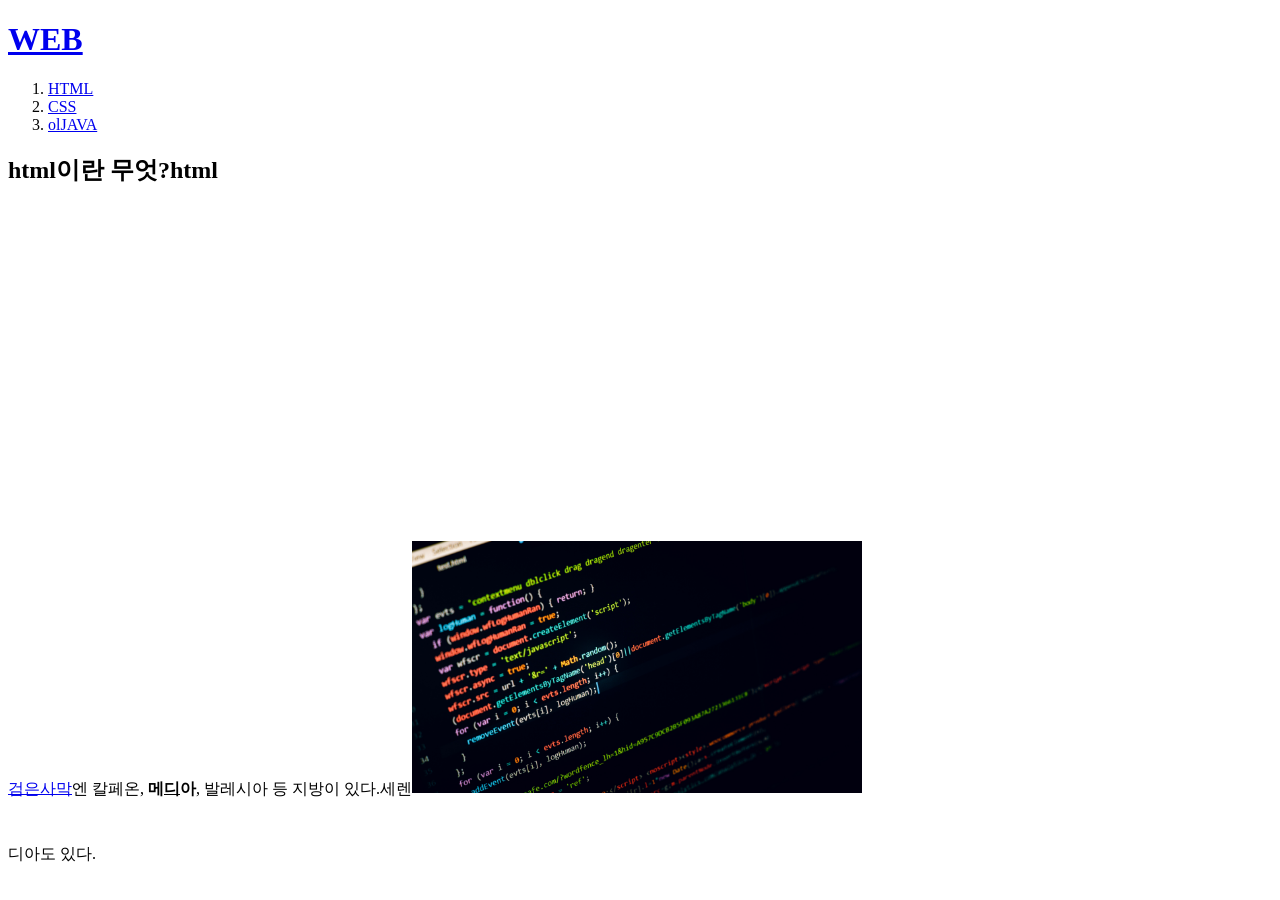
==== index.html @ a8158c18 "Add files via upload" ====
<!doctype html>
<html>
<head>
  <title>WEB1 - html</title>
  <meta charset="utf-8">
  <!-- Global site tag (gtag.js) - Google Analytics -->
<script async src="https://www.googletagmanager.com/gtag/js?id=UA-148326249-1"></script>
<script>
  window.dataLayer = window.dataLayer || [];
  function gtag(){dataLayer.push(arguments);}
  gtag('js', new Date());

  gtag('config', 'UA-148326249-1');
</script>

</head>
<body>
  <h1><a href="index.html">WEB</a></h1>

  <ol>
    <li><a href="1.html">HTML</a></li>
    <li><a href="2.html">CSS</a></li>
    <li><a href="3.html">olJAVA</a></li>
  </ol>

  <h2>html이란 무엇?html</h2>
  <p>
    <iframe width="560" height="315"
    src="https://www.youtube.com/embed/6lJG70sbhkI"
    frameborder="0" allow="accelerometer; autoplay;
    encrypted-media; gyroscope; picture-in-picture"
     allowfu
     llscreen></iframe>
  </p>
  <p><a title="df" href="https://www.w3.org/TR/html51/
    " target="_blank">검은사막</a>엔 칼페온, <strong>메<u>디</u>아</strong>,
     발레시아 등 지방이 있다.세렌<img src="d1.jpg" width="450">
  </p><p style="margin-top:45px;">디아도 있다.</p>
  <p>
    <div id="disqus_thread"></div>
    <script>

    /**
    *  RECOMMENDED CONFIGURATION VARIABLES: EDIT AND UNCOMMENT THE SECTION BELOW TO INSERT DYNAMIC VALUES FROM YOUR PLATFORM OR CMS.
    *  LEARN WHY DEFINING THESE VARIABLES IS IMPORTANT: https://disqus.com/admin/universalcode/#configuration-variables*/
    /*
    var disqus_config = function () {
    this.page.url = PAGE_URL;  // Replace PAGE_URL with your page's canonical URL variable
    this.page.identifier = PAGE_IDENTIFIER; // Replace PAGE_IDENTIFIER with your page's unique identifier variable
    };
    */
    (function() { // DON'T EDIT BELOW THIS LINE
    var d = document, s = d.createElement('script');
    s.src = 'https://web1-lgnbnr3iy4.disqus.com/embed.js';
    s.setAttribute('data-timestamp', +new Date());
    (d.head || d.body).appendChild(s);
    })();
    </script>
    <noscript>Please enable JavaScript to view the <a href="https://disqus.com/?ref_noscript">comments powered by Disqus.</a></noscript>

  </p>
    <!--Start of Tawk.to Script-->
    <script type="text/javascript">
    var Tawk_API=Tawk_API||{}, Tawk_LoadStart=new Date();
    (function(){
    var s1=document.createElement("script"),s0=document.getElementsByTagName("script")[0];
    s1.async=true;
    s1.src='https://embed.tawk.to/5d84aaedc22bdd393bb6de29/default';
    s1.charset='UTF-8';
    s1.setAttribute('crossorigin','*');
    s0.parentNode.insertBefore(s1,s0);
    })();
    </script>
    <!--End of Tawk.to Script-->
</body>
</html>
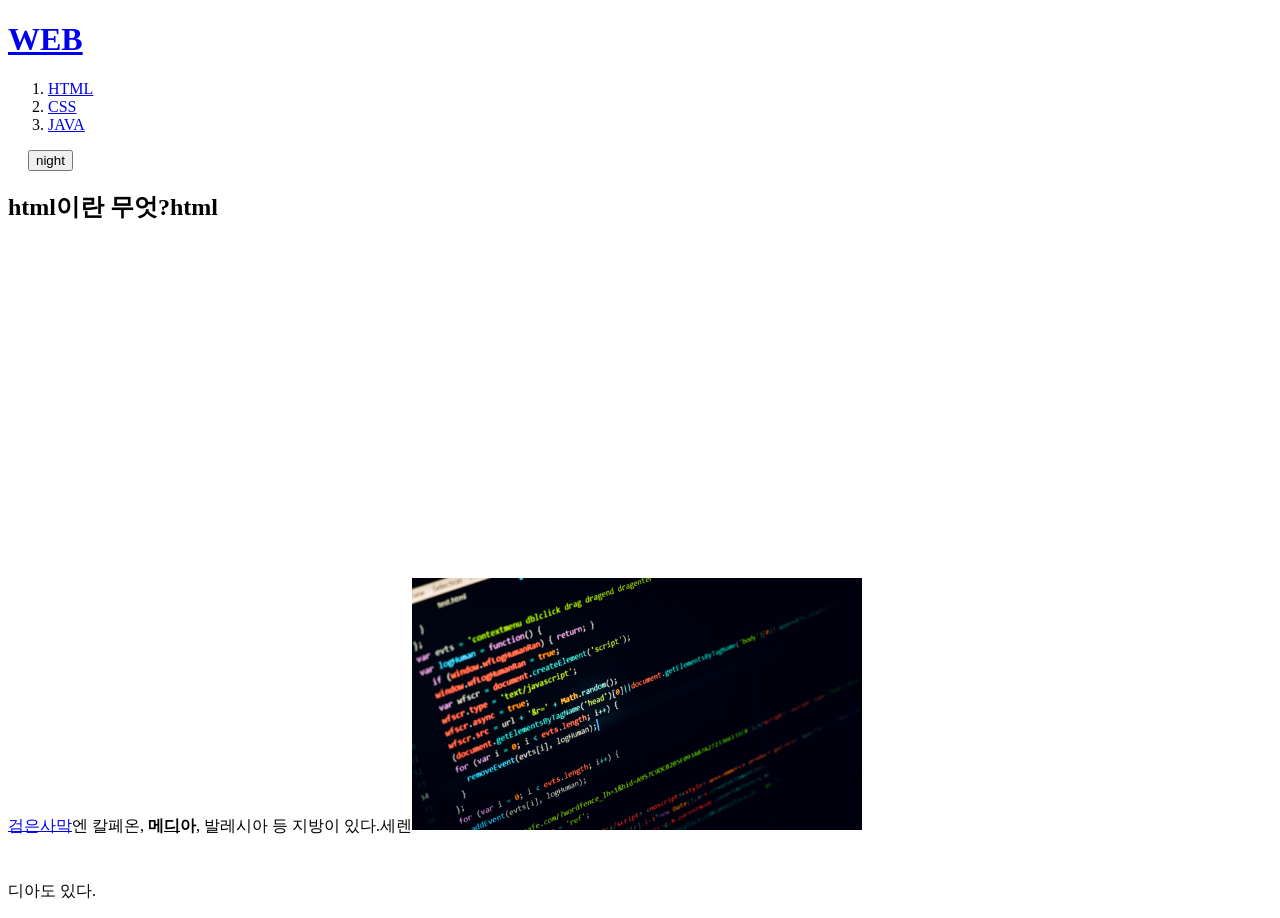
==== commit 67baed75: "Add files via upload" ====
--- a/index.html
+++ b/index.html
@@ -3,6 +3,9 @@
 <head>
   <title>WEB1 - html</title>
   <meta charset="utf-8">
+  <script type="text/javascript"src="colors.js">
+
+  </script>
   <!-- Global site tag (gtag.js) - Google Analytics -->
 <script async src="https://www.googletagmanager.com/gtag/js?id=UA-148326249-1"></script>
 <script>
@@ -20,10 +23,13 @@
   <ol>
     <li><a href="1.html">HTML</a></li>
     <li><a href="2.html">CSS</a></li>
-    <li><a href="3.html">olJAVA</a></li>
+    <li><a href="3.html">JAVA</a></li>
   </ol>
+  <input style="margin-left:20px;" type="button" value="night" onclick="
+    nightDayHandler(this);
+  ">
+  <h2>html이란 무엇?html</h2>
 
-  <h2>html이란 무엇?html</h2>
   <p>
     <iframe width="560" height="315"
     src="https://www.youtube.com/embed/6lJG70sbhkI"
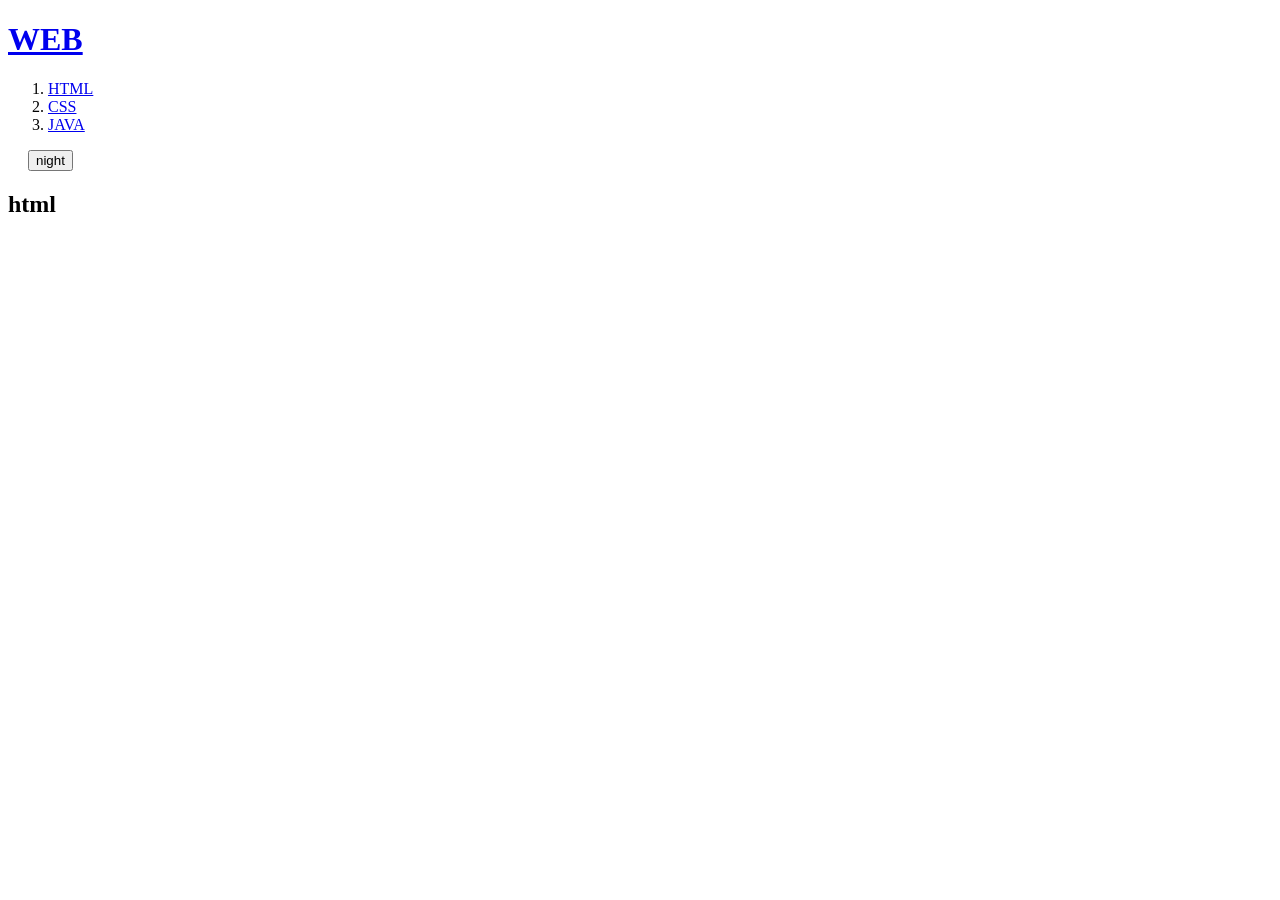
==== commit 7fad80f8: "Update index.html" ====
--- a/index.html
+++ b/index.html
@@ -28,7 +28,7 @@
   <input style="margin-left:20px;" type="button" value="night" onclick="
     nightDayHandler(this);
   ">
-  <h2>html이란 무엇?html</h2>
+  <h2>html</h2>
 
   <p>
     <iframe width="560" height="315"
@@ -38,45 +38,7 @@
      allowfu
      llscreen></iframe>
   </p>
-  <p><a title="df" href="https://www.w3.org/TR/html51/
-    " target="_blank">검은사막</a>엔 칼페온, <strong>메<u>디</u>아</strong>,
-     발레시아 등 지방이 있다.세렌<img src="d1.jpg" width="450">
-  </p><p style="margin-top:45px;">디아도 있다.</p>
-  <p>
-    <div id="disqus_thread"></div>
-    <script>
+  
 
-    /**
-    *  RECOMMENDED CONFIGURATION VARIABLES: EDIT AND UNCOMMENT THE SECTION BELOW TO INSERT DYNAMIC VALUES FROM YOUR PLATFORM OR CMS.
-    *  LEARN WHY DEFINING THESE VARIABLES IS IMPORTANT: https://disqus.com/admin/universalcode/#configuration-variables*/
-    /*
-    var disqus_config = function () {
-    this.page.url = PAGE_URL;  // Replace PAGE_URL with your page's canonical URL variable
-    this.page.identifier = PAGE_IDENTIFIER; // Replace PAGE_IDENTIFIER with your page's unique identifier variable
-    };
-    */
-    (function() { // DON'T EDIT BELOW THIS LINE
-    var d = document, s = d.createElement('script');
-    s.src = 'https://web1-lgnbnr3iy4.disqus.com/embed.js';
-    s.setAttribute('data-timestamp', +new Date());
-    (d.head || d.body).appendChild(s);
-    })();
-    </script>
-    <noscript>Please enable JavaScript to view the <a href="https://disqus.com/?ref_noscript">comments powered by Disqus.</a></noscript>
-
-  </p>
-    <!--Start of Tawk.to Script-->
-    <script type="text/javascript">
-    var Tawk_API=Tawk_API||{}, Tawk_LoadStart=new Date();
-    (function(){
-    var s1=document.createElement("script"),s0=document.getElementsByTagName("script")[0];
-    s1.async=true;
-    s1.src='https://embed.tawk.to/5d84aaedc22bdd393bb6de29/default';
-    s1.charset='UTF-8';
-    s1.setAttribute('crossorigin','*');
-    s0.parentNode.insertBefore(s1,s0);
-    })();
-    </script>
-    <!--End of Tawk.to Script-->
 </body>
 </html>
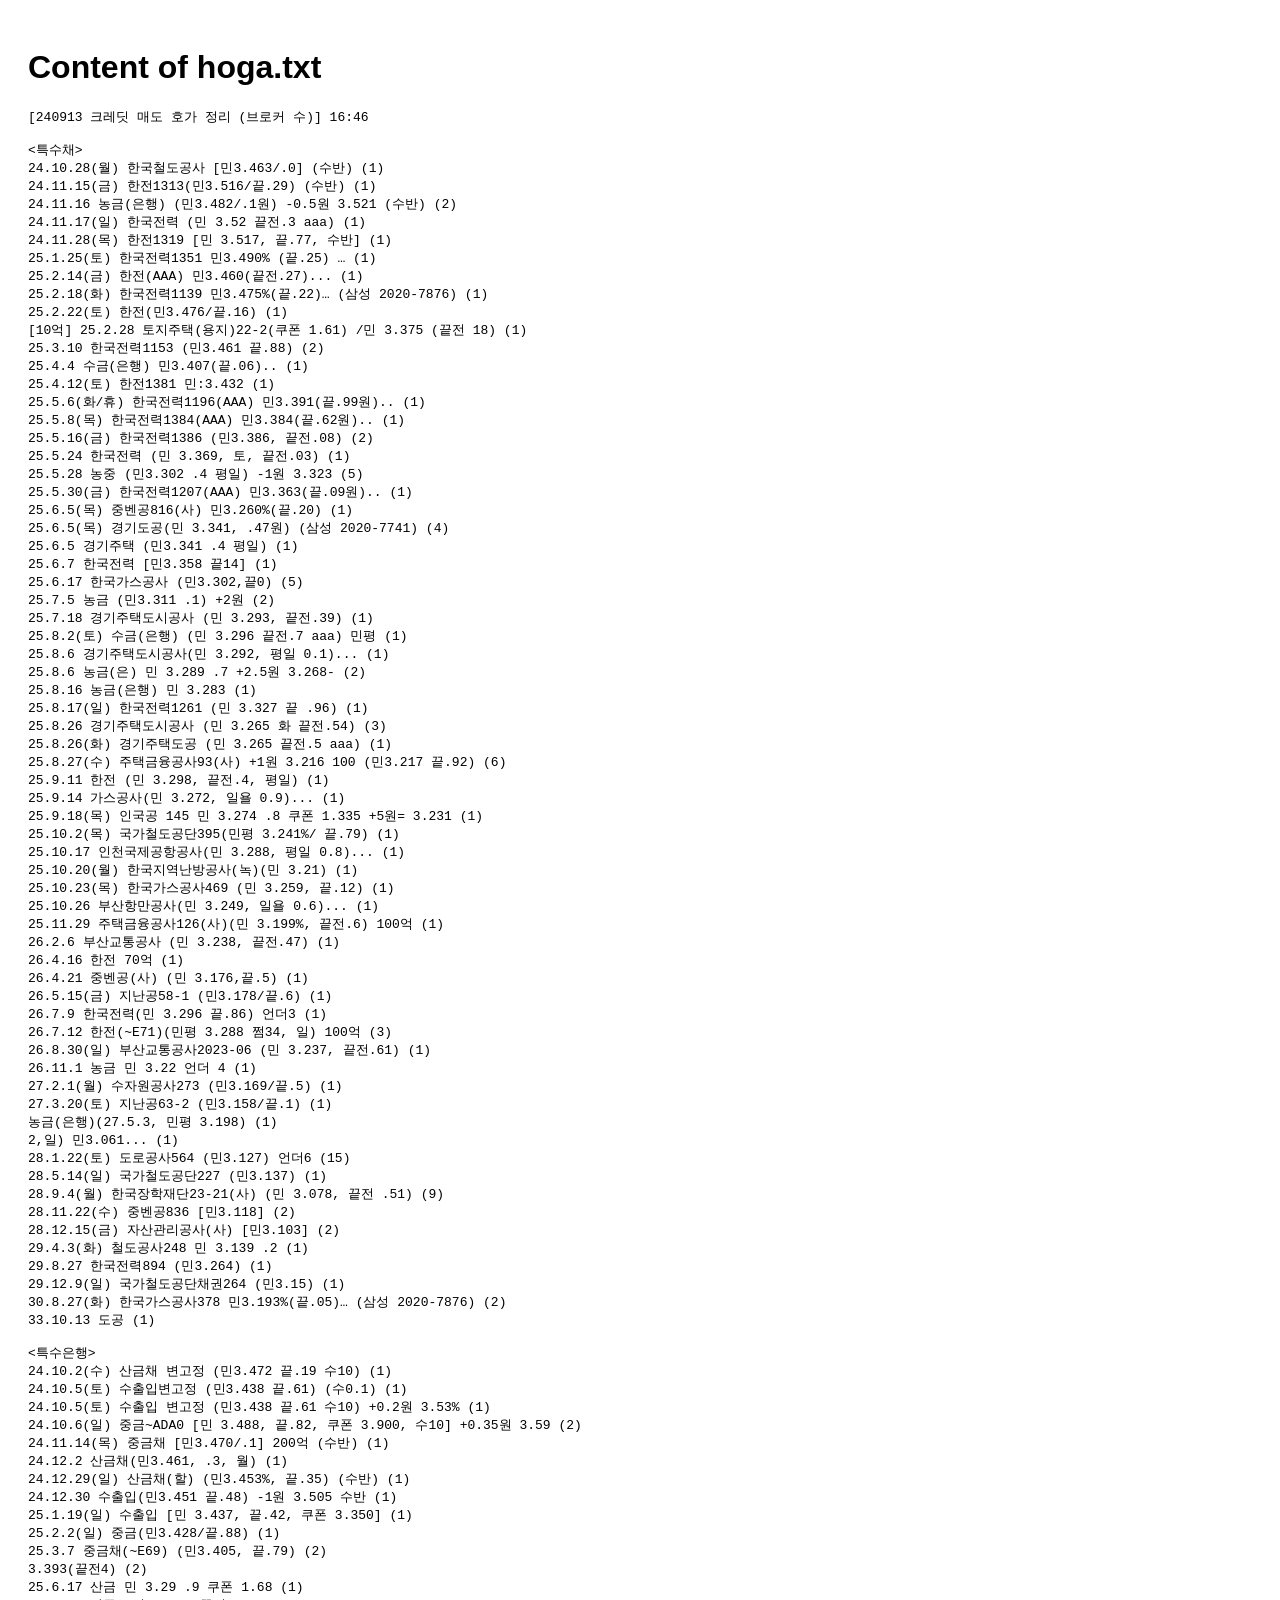
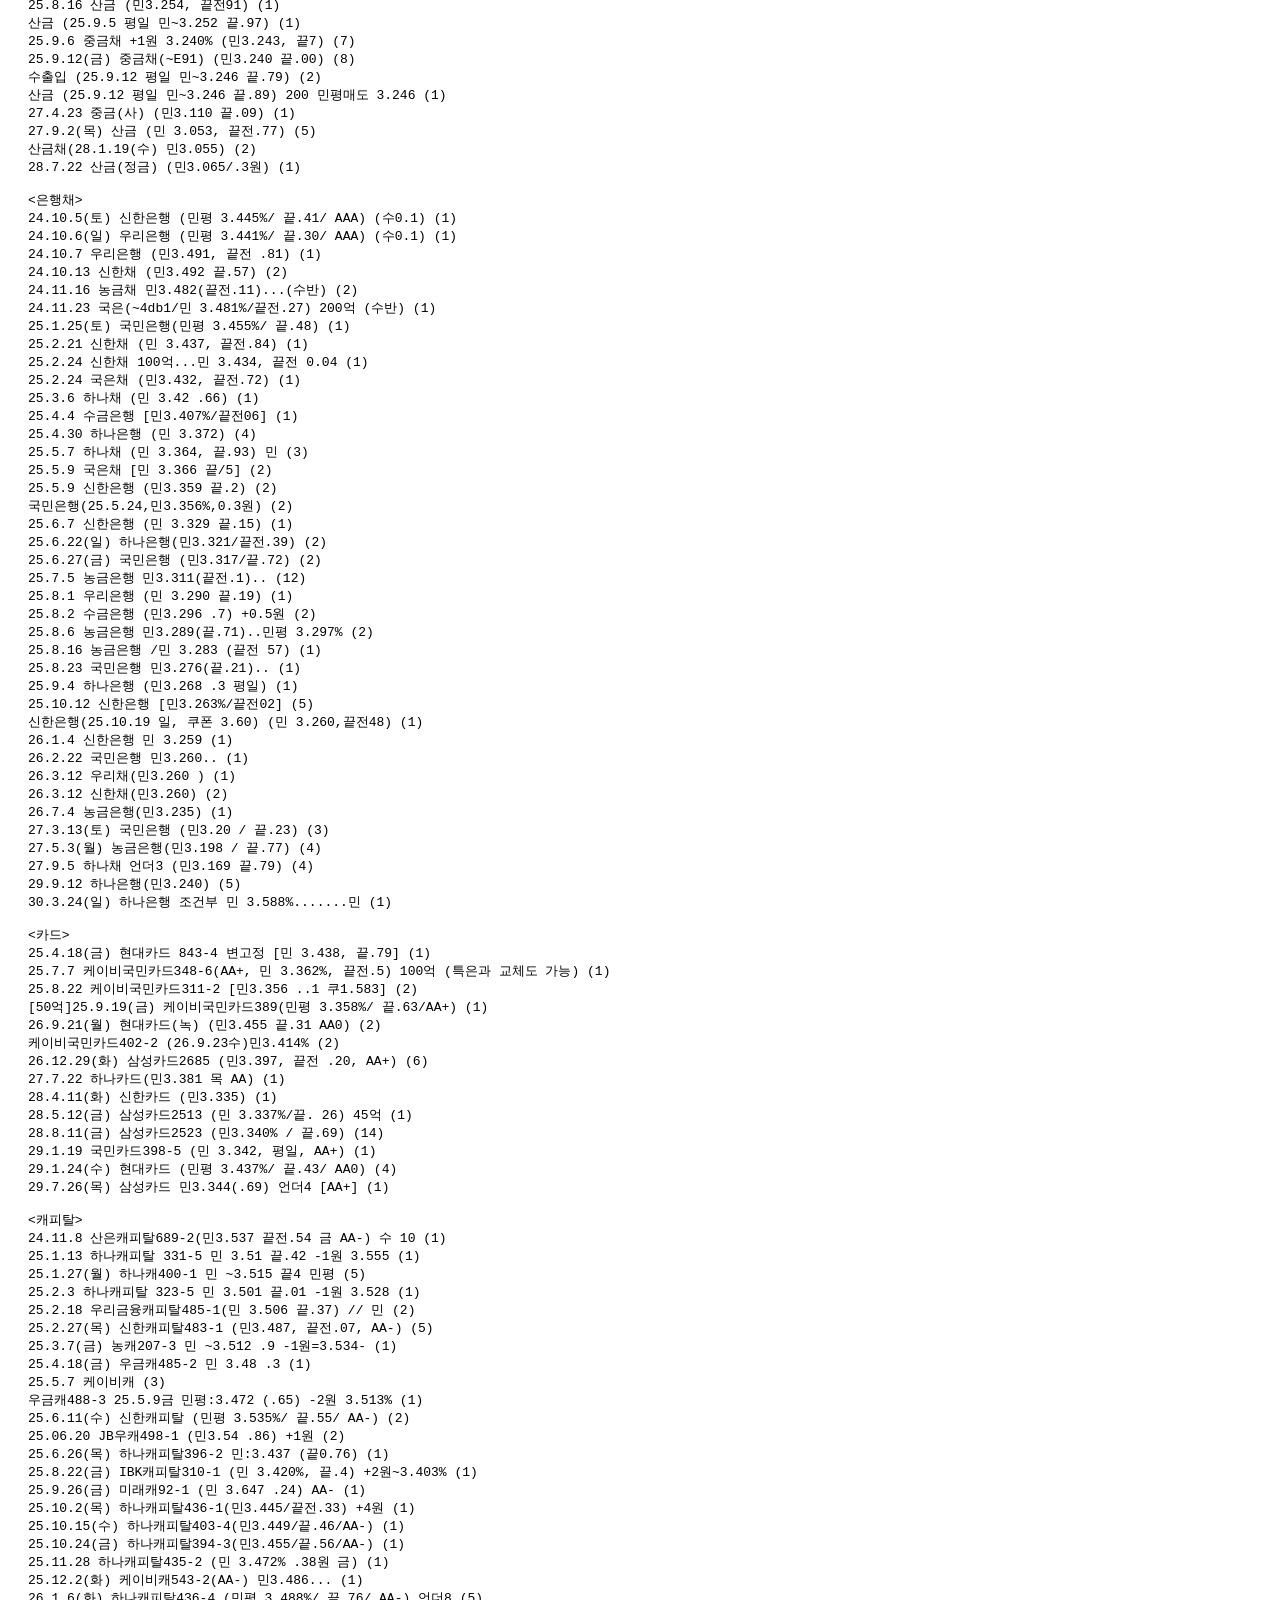
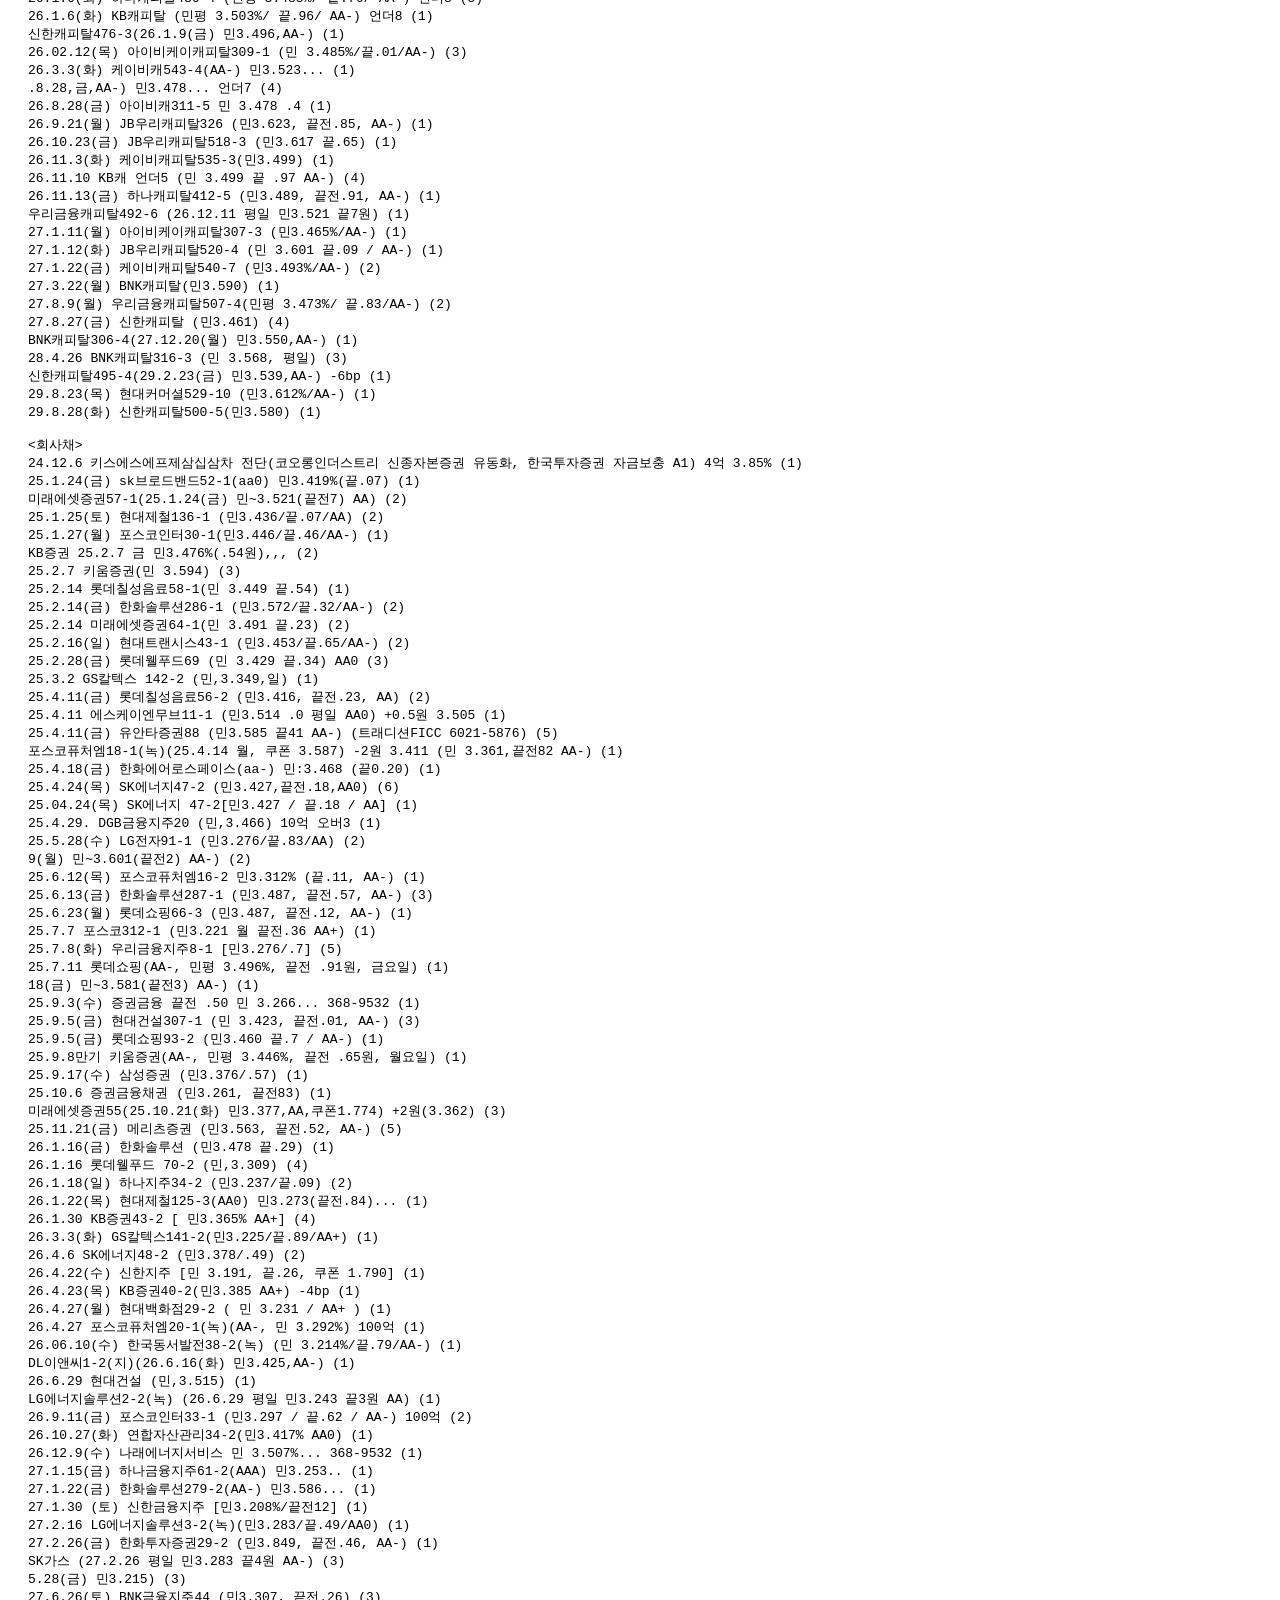
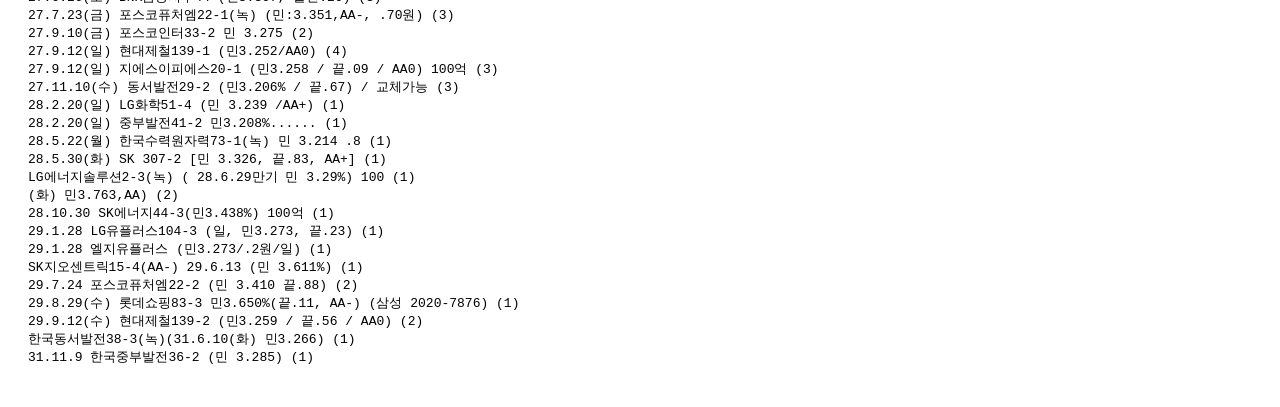
==== commit 5e009c19: "Add files via upload" ====
--- a/index.html
+++ b/index.html
@@ -1,44 +1,31 @@
-<!doctype html>
-<html>
-<head>
-  <title>WEB1 - html</title>
-  <meta charset="utf-8">
-  <script type="text/javascript"src="colors.js">
-
-  </script>
-  <!-- Global site tag (gtag.js) - Google Analytics -->
-<script async src="https://www.googletagmanager.com/gtag/js?id=UA-148326249-1"></script>
-<script>
-  window.dataLayer = window.dataLayer || [];
-  function gtag(){dataLayer.push(arguments);}
-  gtag('js', new Date());
-
-  gtag('config', 'UA-148326249-1');
-</script>
-
-</head>
-<body>
-  <h1><a href="index.html">WEB</a></h1>
-
-  <ol>
-    <li><a href="1.html">HTML</a></li>
-    <li><a href="2.html">CSS</a></li>
-    <li><a href="3.html">JAVA</a></li>
-  </ol>
-  <input style="margin-left:20px;" type="button" value="night" onclick="
-    nightDayHandler(this);
-  ">
-  <h2>html</h2>
-
-  <p>
-    <iframe width="560" height="315"
-    src="https://www.youtube.com/embed/6lJG70sbhkI"
-    frameborder="0" allow="accelerometer; autoplay;
-    encrypted-media; gyroscope; picture-in-picture"
-     allowfu
-     llscreen></iframe>
-  </p>
-  
-
-</body>
-</html>
+<!DOCTYPE html>
+<html lang="en">
+<head>
+    <meta charset="UTF-8">
+    <meta name="viewport" content="width=device-width, initial-scale=1.0">
+    <title>Display Text File</title>
+    <style>
+        body {
+            font-family: Arial, sans-serif;
+            padding: 20px;
+        }
+        pre {
+            white-space: pre-wrap; /* Preserve whitespace and line breaks */
+            word-wrap: break-word; /* Handle long words and prevent overflow */
+        }
+    </style>
+</head>
+<body>
+    <h1>Content of hoga.txt</h1>
+    <pre id="fileContent"></pre>
+
+    <script>
+        fetch('hoga.txt')
+            .then(response => response.text())
+            .then(text => {
+                document.getElementById('fileContent').textContent = text;
+            })
+            .catch(error => console.error('Error loading the text file:', error));
+    </script>
+</body>
+</html>
